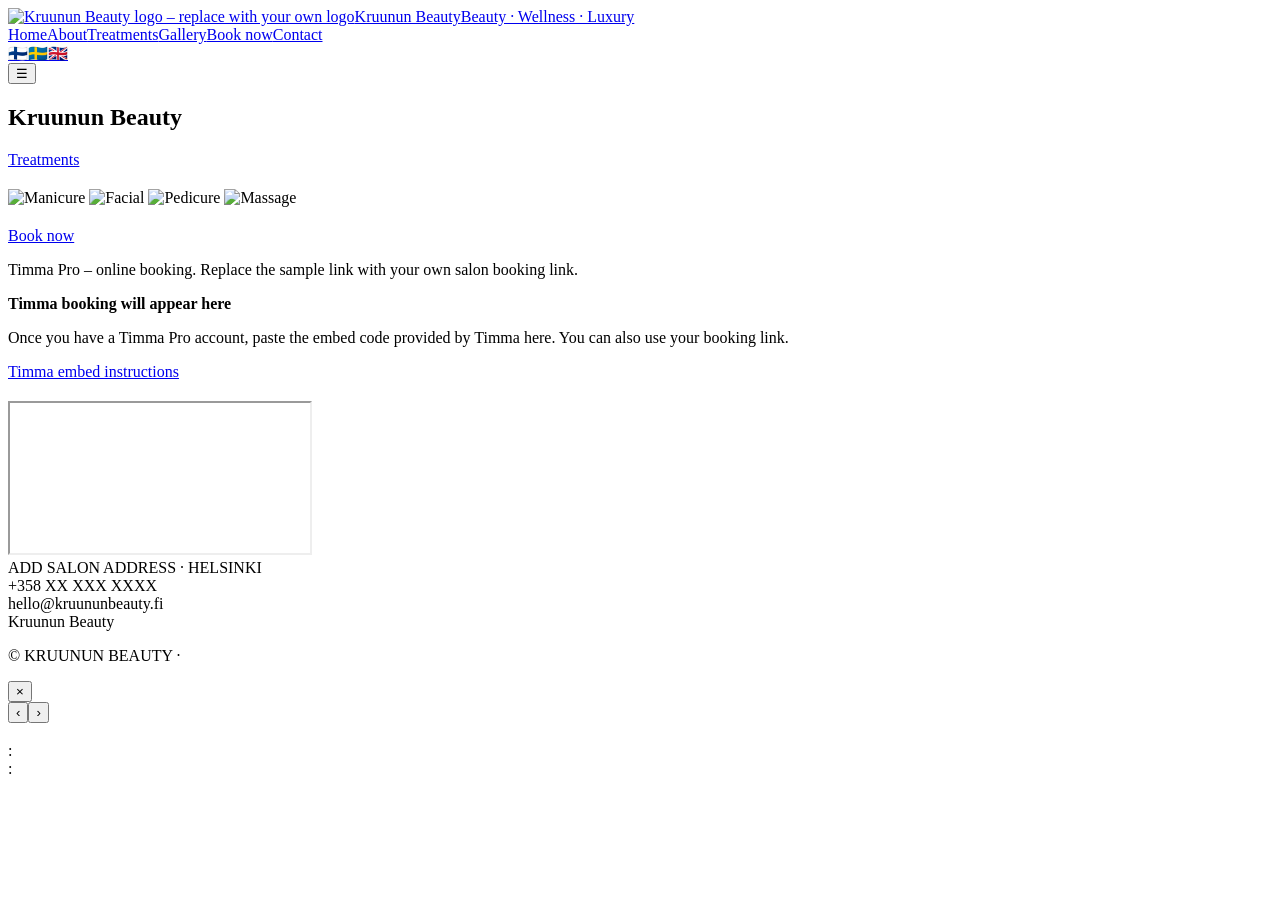
==== en.html @ 99317b8b "Create en.html" ====
<!doctype html>
<html lang="en" data-lang="en">
<head>
<meta charset="utf-8"><meta name="viewport" content="width=device-width, initial-scale=1">
<meta name="description" content="Kruunun Beauty – luxury beauty and wellness treatments in Helsinki.">
<meta name="theme-color" content="#f2e8d8">
<title>Kruunun Beauty | Beauty & Wellness</title>
<link rel="preconnect" href="https://fonts.googleapis.com"><link rel="preconnect" href="https://fonts.gstatic.com" crossorigin>
<link rel="stylesheet" href="assets/css/style.css">
</head>
<body>
<div class="goldline"></div>
<header><div class="nav-wrap">
<a class="brand" href="#home"><img src="assets/images/logo-placeholder.svg" alt="Kruunun Beauty logo – replace with your own logo"><span class="brand-copy"><span class="brand-name">Kruunun Beauty</span><span class="brand-tag">Beauty · Wellness · Luxury</span></span></a>
<div class="nav-side"><nav id="mainNav">
<a href="#home">Home</a><a href="#about">About</a><a href="#services">Treatments</a><a href="#gallery">Gallery</a><a href="#booking">Book now</a><a href="#contact">Contact</a>
</nav><div class="lang-switch"><a href="index.html" aria-label="Suomi">🇫🇮</a><a href="sv.html" aria-label="Svenska">🇸🇪</a><a class="active" href="en.html" aria-label="English">🇬🇧</a></div><button class="menu-toggle" id="menuToggle" aria-label="Open menu">☰</button></div>
</div></header>
<main>
<section class="hero" id="home">
<div class="hero-slides">
<div class="hero-slide active" style="background-image:url('https://images.unsplash.com/photo-1600948836101-f9ffda59d250?auto=format&fit=crop&w=2000&q=85')"></div>
<div class="hero-slide" style="background-image:url('https://images.unsplash.com/photo-1570172619644-dfd03ed5d881?auto=format&fit=crop&w=2000&q=85')"></div>
<div class="hero-slide" style="background-image:url('https://images.unsplash.com/photo-1604654894610-df63bc536371?auto=format&fit=crop&w=2000&q=85')"></div>
<div class="hero-slide" style="background-image:url('https://images.unsplash.com/photo-1540555700478-4be289fbecef?auto=format&fit=crop&w=2000&q=85')"></div>
</div><div class="hero-shade"></div><div class="hero-content"><div class="eyebrow" data-word="heroEyebrow"></div><h1>Kruunun Beauty</h1><p data-word="heroText"></p><a class="btn" href="#booking" data-word="heroBtn"></a></div>
</section>
<section class="section light" id="about"><div class="container about-grid"><div class="about-photo" role="img" aria-label="Beauty salon interior"></div><div class="about-copy"><div class="eyebrow" data-word="aboutEyebrow"></div><h2 data-word="aboutTitle"></h2><p data-word="about1"></p><p data-word="about2"></p><a class="btn btn-outline" href="#services">Treatments</a></div></div></section>
<section class="section" id="services"><div class="container"><div class="heading"><div class="eyebrow" data-word="serviceEyebrow"></div><h2 data-word="serviceTitle"></h2><p data-word="serviceIntro"></p></div><div class="services-track" id="servicesTrack"></div><p class="small-note" data-word="priceNote"></p></div></section>
<section class="section light" id="gallery"><div class="container"><div class="heading"><div class="eyebrow" data-word="galleryEyebrow"></div><h2 data-word="galleryTitle"></h2><p data-word="galleryIntro"></p></div><div class="gallery-grid">
<img src="https://images.unsplash.com/photo-1604654894610-df63bc536371?auto=format&fit=crop&w=800&q=85" alt="Manicure" loading="lazy">
<img src="https://images.unsplash.com/photo-1570172619644-dfd03ed5d881?auto=format&fit=crop&w=800&q=85" alt="Facial" loading="lazy">
<img src="https://images.unsplash.com/photo-1519014816548-bf5fe059798b?auto=format&fit=crop&w=800&q=85" alt="Pedicure" loading="lazy">
<img src="https://images.unsplash.com/photo-1540555700478-4be289fbecef?auto=format&fit=crop&w=800&q=85" alt="Massage" loading="lazy">
</div></div></section>
<section class="section" id="booking"><div class="container"><div class="heading"><div class="eyebrow" data-word="bookingEyebrow"></div><h2 data-word="bookingTitle"></h2><p data-word="bookingDesc"></p></div><div class="booking-panel"><div class="booking-copy"><h3 data-word="bookingTitle"></h3><p data-word="bookingDesc"></p><p data-word="bookingSetup"></p><a class="btn" id="bookingLink" href="https://varaa.timma.fi/YOUR_SALON_NAME" target="_blank" rel="noopener">Book now</a><p class="small-note">Timma Pro – online booking. Replace the sample link with your own salon booking link.</p></div>
<div class="booking-embed"><div class="booking-placeholder"><div><strong>Timma booking will appear here</strong><p>Once you have a Timma Pro account, paste the embed code provided by Timma here. You can also use your booking link.</p><p><a class="btn btn-outline" href="https://help.timma.fi/en/articles/5545566-online-booking" target="_blank" rel="noopener">Timma embed instructions</a></p></div></div>
<!-- PASTE YOUR TIMMA EMBED IFRAME CODE HERE. Delete the booking-placeholder div after pasting. --></div></div></div></section>
<section class="section light" id="contact"><div class="container"><div class="heading"><div class="eyebrow" data-word="contactEyebrow"></div><h2 data-word="contactTitle"></h2><p data-word="contactIntro"></p></div>
<div class="map-frame"><iframe title="Google Maps – Helsinki" loading="lazy" referrerpolicy="no-referrer-when-downgrade" src="https://www.google.com/maps?q=Helsinki%2C%20Finland&output=embed"></iframe></div>
<div class="contact-grid"><div class="contact-item"><strong data-word="address"></strong><span>ADD SALON ADDRESS · HELSINKI</span></div><div class="contact-item"><strong data-word="phone"></strong><span>+358 XX XXX XXXX</span></div><div class="contact-item"><strong data-word="email"></strong><span>hello@kruununbeauty.fi</span></div></div>
</div></section>
</main>
<footer><div class="footer-brand">Kruunun Beauty</div><p>© <span id="year"></span> KRUUNUN BEAUTY · <span data-word="footer"></span></p></footer>
<div class="modal" id="serviceModal" role="dialog" aria-modal="true" aria-labelledby="modalTitle"><div class="modal-box"><button class="modal-close" id="modalClose" aria-label="Close">×</button><div class="modal-grid"><div class="modal-gallery"><img id="modalImage" src="" alt=""><button class="slide-control prev" id="modalPrev" aria-label="Previous image">‹</button><button class="slide-control next" id="modalNext" aria-label="Next image">›</button><div class="slide-dots" id="modalDots"></div></div><div class="modal-copy"><div class="eyebrow" data-word="details"></div><h2 id="modalTitle"></h2><p id="modalDescription"></p><div class="detail-list"><div><span data-word="duration"></span>: <strong id="modalDuration"></strong></div><div><span data-word="price"></span>: <strong id="modalPrice"></strong></div></div><a class="btn" id="modalBook" href="#booking" data-word="bookTreatment"></a></div></div></div></div>
<script src="assets/js/site.js"></script>
</body></html>
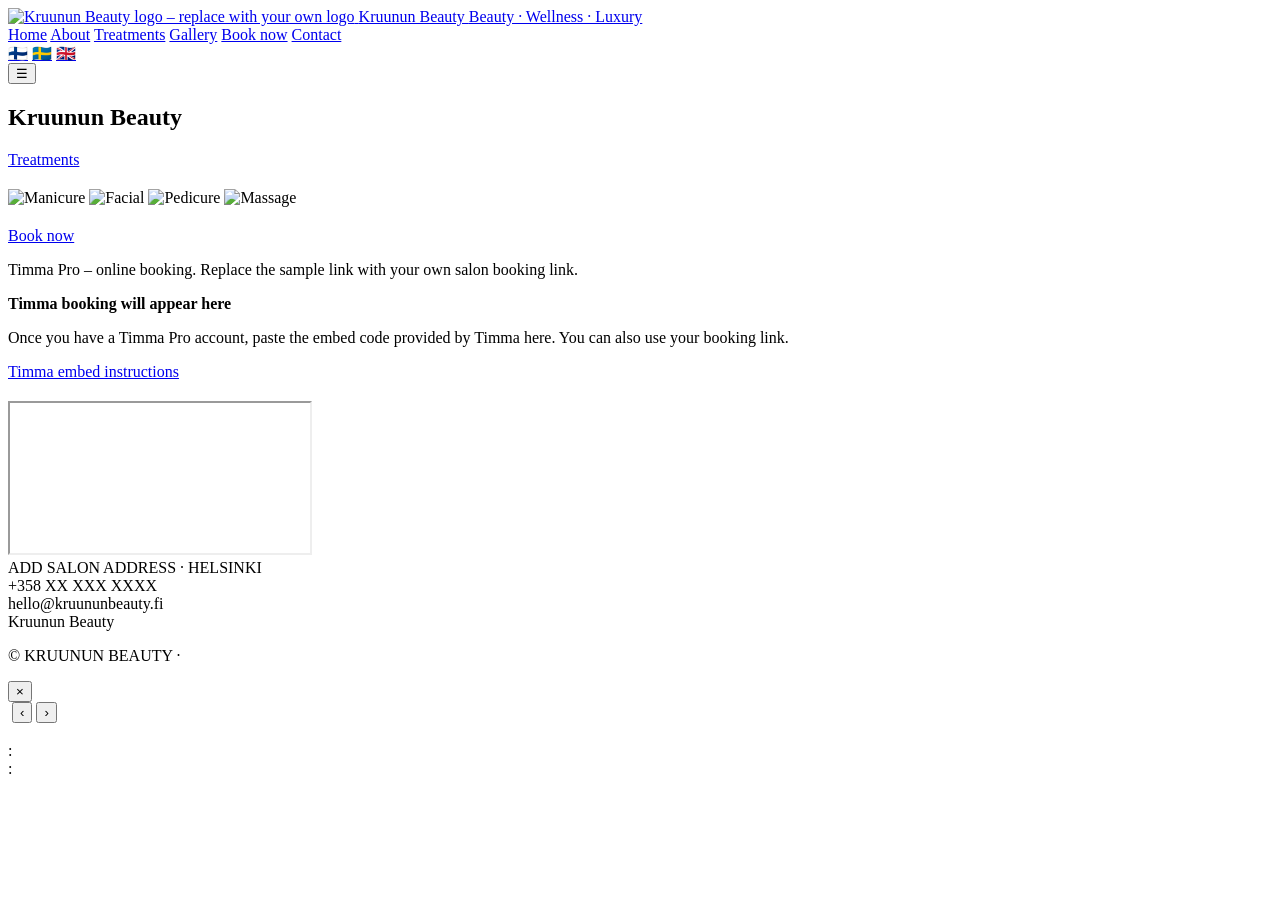
==== commit 9b7402f4: "Update en.html" ====
--- a/en.html
+++ b/en.html
@@ -1,47 +1,606 @@
-<!doctype html>
+
+<!DOCTYPE html>
 <html lang="en" data-lang="en">
+
 <head>
-<meta charset="utf-8"><meta name="viewport" content="width=device-width, initial-scale=1">
-<meta name="description" content="Kruunun Beauty – luxury beauty and wellness treatments in Helsinki.">
-<meta name="theme-color" content="#f2e8d8">
-<title>Kruunun Beauty | Beauty & Wellness</title>
-<link rel="preconnect" href="https://fonts.googleapis.com"><link rel="preconnect" href="https://fonts.gstatic.com" crossorigin>
-<link rel="stylesheet" href="assets/css/style.css">
+    <meta charset="utf-8">
+    <meta name="viewport" content="width=device-width, initial-scale=1">
+
+    <meta
+        name="description"
+        content="Kruunun Beauty – luxury beauty and wellness treatments in Helsinki."
+    >
+
+    <meta name="theme-color" content="#f2e8d8">
+
+    <title>Kruunun Beauty | Beauty & Wellness</title>
+
+    <!-- Google Fonts -->
+    <link rel="preconnect" href="https://fonts.googleapis.com">
+    <link
+        rel="preconnect"
+        href="https://fonts.gstatic.com"
+        crossorigin
+    >
+
+    <!-- Main stylesheet -->
+    <link rel="stylesheet" href="assets/css/style.css">
 </head>
+
+
 <body>
-<div class="goldline"></div>
-<header><div class="nav-wrap">
-<a class="brand" href="#home"><img src="assets/images/logo-placeholder.svg" alt="Kruunun Beauty logo – replace with your own logo"><span class="brand-copy"><span class="brand-name">Kruunun Beauty</span><span class="brand-tag">Beauty · Wellness · Luxury</span></span></a>
-<div class="nav-side"><nav id="mainNav">
-<a href="#home">Home</a><a href="#about">About</a><a href="#services">Treatments</a><a href="#gallery">Gallery</a><a href="#booking">Book now</a><a href="#contact">Contact</a>
-</nav><div class="lang-switch"><a href="index.html" aria-label="Suomi">🇫🇮</a><a href="sv.html" aria-label="Svenska">🇸🇪</a><a class="active" href="en.html" aria-label="English">🇬🇧</a></div><button class="menu-toggle" id="menuToggle" aria-label="Open menu">☰</button></div>
-</div></header>
-<main>
-<section class="hero" id="home">
-<div class="hero-slides">
-<div class="hero-slide active" style="background-image:url('https://images.unsplash.com/photo-1600948836101-f9ffda59d250?auto=format&fit=crop&w=2000&q=85')"></div>
-<div class="hero-slide" style="background-image:url('https://images.unsplash.com/photo-1570172619644-dfd03ed5d881?auto=format&fit=crop&w=2000&q=85')"></div>
-<div class="hero-slide" style="background-image:url('https://images.unsplash.com/photo-1604654894610-df63bc536371?auto=format&fit=crop&w=2000&q=85')"></div>
-<div class="hero-slide" style="background-image:url('https://images.unsplash.com/photo-1540555700478-4be289fbecef?auto=format&fit=crop&w=2000&q=85')"></div>
-</div><div class="hero-shade"></div><div class="hero-content"><div class="eyebrow" data-word="heroEyebrow"></div><h1>Kruunun Beauty</h1><p data-word="heroText"></p><a class="btn" href="#booking" data-word="heroBtn"></a></div>
-</section>
-<section class="section light" id="about"><div class="container about-grid"><div class="about-photo" role="img" aria-label="Beauty salon interior"></div><div class="about-copy"><div class="eyebrow" data-word="aboutEyebrow"></div><h2 data-word="aboutTitle"></h2><p data-word="about1"></p><p data-word="about2"></p><a class="btn btn-outline" href="#services">Treatments</a></div></div></section>
-<section class="section" id="services"><div class="container"><div class="heading"><div class="eyebrow" data-word="serviceEyebrow"></div><h2 data-word="serviceTitle"></h2><p data-word="serviceIntro"></p></div><div class="services-track" id="servicesTrack"></div><p class="small-note" data-word="priceNote"></p></div></section>
-<section class="section light" id="gallery"><div class="container"><div class="heading"><div class="eyebrow" data-word="galleryEyebrow"></div><h2 data-word="galleryTitle"></h2><p data-word="galleryIntro"></p></div><div class="gallery-grid">
-<img src="https://images.unsplash.com/photo-1604654894610-df63bc536371?auto=format&fit=crop&w=800&q=85" alt="Manicure" loading="lazy">
-<img src="https://images.unsplash.com/photo-1570172619644-dfd03ed5d881?auto=format&fit=crop&w=800&q=85" alt="Facial" loading="lazy">
-<img src="https://images.unsplash.com/photo-1519014816548-bf5fe059798b?auto=format&fit=crop&w=800&q=85" alt="Pedicure" loading="lazy">
-<img src="https://images.unsplash.com/photo-1540555700478-4be289fbecef?auto=format&fit=crop&w=800&q=85" alt="Massage" loading="lazy">
-</div></div></section>
-<section class="section" id="booking"><div class="container"><div class="heading"><div class="eyebrow" data-word="bookingEyebrow"></div><h2 data-word="bookingTitle"></h2><p data-word="bookingDesc"></p></div><div class="booking-panel"><div class="booking-copy"><h3 data-word="bookingTitle"></h3><p data-word="bookingDesc"></p><p data-word="bookingSetup"></p><a class="btn" id="bookingLink" href="https://varaa.timma.fi/YOUR_SALON_NAME" target="_blank" rel="noopener">Book now</a><p class="small-note">Timma Pro – online booking. Replace the sample link with your own salon booking link.</p></div>
-<div class="booking-embed"><div class="booking-placeholder"><div><strong>Timma booking will appear here</strong><p>Once you have a Timma Pro account, paste the embed code provided by Timma here. You can also use your booking link.</p><p><a class="btn btn-outline" href="https://help.timma.fi/en/articles/5545566-online-booking" target="_blank" rel="noopener">Timma embed instructions</a></p></div></div>
-<!-- PASTE YOUR TIMMA EMBED IFRAME CODE HERE. Delete the booking-placeholder div after pasting. --></div></div></div></section>
-<section class="section light" id="contact"><div class="container"><div class="heading"><div class="eyebrow" data-word="contactEyebrow"></div><h2 data-word="contactTitle"></h2><p data-word="contactIntro"></p></div>
-<div class="map-frame"><iframe title="Google Maps – Helsinki" loading="lazy" referrerpolicy="no-referrer-when-downgrade" src="https://www.google.com/maps?q=Helsinki%2C%20Finland&output=embed"></iframe></div>
-<div class="contact-grid"><div class="contact-item"><strong data-word="address"></strong><span>ADD SALON ADDRESS · HELSINKI</span></div><div class="contact-item"><strong data-word="phone"></strong><span>+358 XX XXX XXXX</span></div><div class="contact-item"><strong data-word="email"></strong><span>hello@kruununbeauty.fi</span></div></div>
-</div></section>
-</main>
-<footer><div class="footer-brand">Kruunun Beauty</div><p>© <span id="year"></span> KRUUNUN BEAUTY · <span data-word="footer"></span></p></footer>
-<div class="modal" id="serviceModal" role="dialog" aria-modal="true" aria-labelledby="modalTitle"><div class="modal-box"><button class="modal-close" id="modalClose" aria-label="Close">×</button><div class="modal-grid"><div class="modal-gallery"><img id="modalImage" src="" alt=""><button class="slide-control prev" id="modalPrev" aria-label="Previous image">‹</button><button class="slide-control next" id="modalNext" aria-label="Next image">›</button><div class="slide-dots" id="modalDots"></div></div><div class="modal-copy"><div class="eyebrow" data-word="details"></div><h2 id="modalTitle"></h2><p id="modalDescription"></p><div class="detail-list"><div><span data-word="duration"></span>: <strong id="modalDuration"></strong></div><div><span data-word="price"></span>: <strong id="modalPrice"></strong></div></div><a class="btn" id="modalBook" href="#booking" data-word="bookTreatment"></a></div></div></div></div>
-<script src="assets/js/site.js"></script>
-</body></html>
+
+    <!-- Top decorative line -->
+    <div class="goldline"></div>
+
+
+    <!-- HEADER / NAVIGATION -->
+    <header>
+        <div class="nav-wrap">
+
+            <!-- Brand / Logo -->
+            <a class="brand" href="#home">
+
+                <img
+                    src="assets/images/logo-placeholder.svg"
+                    alt="Kruunun Beauty logo – replace with your own logo"
+                >
+
+                <span class="brand-copy">
+                    <span class="brand-name">
+                        Kruunun Beauty
+                    </span>
+
+                    <span class="brand-tag">
+                        Beauty · Wellness · Luxury
+                    </span>
+                </span>
+
+            </a>
+
+
+            <!-- Navigation -->
+            <div class="nav-side">
+
+                <nav id="mainNav">
+                    <a href="#home">Home</a>
+                    <a href="#about">About</a>
+                    <a href="#services">Treatments</a>
+                    <a href="#gallery">Gallery</a>
+                    <a href="#booking">Book now</a>
+                    <a href="#contact">Contact</a>
+                </nav>
+
+
+                <!-- Language selector -->
+                <div class="lang-switch">
+                    <a href="index.html" aria-label="Suomi">🇫🇮</a>
+                    <a href="sv.html" aria-label="Svenska">🇸🇪</a>
+                    <a
+                        class="active"
+                        href="en.html"
+                        aria-label="English"
+                    >
+                        🇬🇧
+                    </a>
+                </div>
+
+
+                <!-- Mobile menu button -->
+                <button
+                    class="menu-toggle"
+                    id="menuToggle"
+                    aria-label="Open menu"
+                >
+                    ☰
+                </button>
+
+            </div>
+
+        </div>
+    </header>
+
+
+
+    <!-- MAIN CONTENT -->
+    <main>
+
+
+        <!-- HERO SECTION -->
+        <section class="hero" id="home">
+
+            <!-- Hero slideshow -->
+            <div class="hero-slides">
+
+                <div
+                    class="hero-slide active"
+                    style="background-image: url('https://images.unsplash.com/photo-1600948836101-f9ffda59d250?auto=format&fit=crop&w=2000&q=85')"
+                ></div>
+
+                <div
+                    class="hero-slide"
+                    style="background-image: url('https://images.unsplash.com/photo-1570172619644-dfd03ed5d881?auto=format&fit=crop&w=2000&q=85')"
+                ></div>
+
+                <div
+                    class="hero-slide"
+                    style="background-image: url('https://images.unsplash.com/photo-1604654894610-df63bc536371?auto=format&fit=crop&w=2000&q=85')"
+                ></div>
+
+                <div
+                    class="hero-slide"
+                    style="background-image: url('https://images.unsplash.com/photo-1540555700478-4be289fbecef?auto=format&fit=crop&w=2000&q=85')"
+                ></div>
+
+            </div>
+
+
+            <div class="hero-shade"></div>
+
+
+            <!-- Hero text -->
+            <div class="hero-content">
+
+                <div
+                    class="eyebrow"
+                    data-word="heroEyebrow"
+                ></div>
+
+                <h1>Kruunun Beauty</h1>
+
+                <p data-word="heroText"></p>
+
+                <a
+                    class="btn"
+                    href="#booking"
+                    data-word="heroBtn"
+                ></a>
+
+            </div>
+
+        </section>
+
+
+
+        <!-- ABOUT SECTION -->
+        <section class="section light" id="about">
+
+            <div class="container about-grid">
+
+                <div
+                    class="about-photo"
+                    role="img"
+                    aria-label="Beauty salon interior"
+                ></div>
+
+
+                <div class="about-copy">
+
+                    <div
+                        class="eyebrow"
+                        data-word="aboutEyebrow"
+                    ></div>
+
+                    <h2 data-word="aboutTitle"></h2>
+
+                    <p data-word="about1"></p>
+
+                    <p data-word="about2"></p>
+
+                    <a
+                        class="btn btn-outline"
+                        href="#services"
+                    >
+                        Treatments
+                    </a>
+
+                </div>
+
+            </div>
+
+        </section>
+
+
+
+        <!-- SERVICES SECTION -->
+        <section class="section" id="services">
+
+            <div class="container">
+
+                <div class="heading">
+
+                    <div
+                        class="eyebrow"
+                        data-word="serviceEyebrow"
+                    ></div>
+
+                    <h2 data-word="serviceTitle"></h2>
+
+                    <p data-word="serviceIntro"></p>
+
+                </div>
+
+
+                <!-- Service cards are generated by JavaScript -->
+                <div
+                    class="services-track"
+                    id="servicesTrack"
+                ></div>
+
+
+                <p
+                    class="small-note"
+                    data-word="priceNote"
+                ></p>
+
+            </div>
+
+        </section>
+
+
+
+        <!-- GALLERY SECTION -->
+        <section class="section light" id="gallery">
+
+            <div class="container">
+
+                <div class="heading">
+
+                    <div
+                        class="eyebrow"
+                        data-word="galleryEyebrow"
+                    ></div>
+
+                    <h2 data-word="galleryTitle"></h2>
+
+                    <p data-word="galleryIntro"></p>
+
+                </div>
+
+
+                <!-- Gallery images -->
+                <div class="gallery-grid">
+
+                    <img
+                        src="https://images.unsplash.com/photo-1604654894610-df63bc536371?auto=format&fit=crop&w=800&q=85"
+                        alt="Manicure"
+                        loading="lazy"
+                    >
+
+                    <img
+                        src="https://images.unsplash.com/photo-1570172619644-dfd03ed5d881?auto=format&fit=crop&w=800&q=85"
+                        alt="Facial"
+                        loading="lazy"
+                    >
+
+                    <img
+                        src="https://images.unsplash.com/photo-1519014816548-bf5fe059798b?auto=format&fit=crop&w=800&q=85"
+                        alt="Pedicure"
+                        loading="lazy"
+                    >
+
+                    <img
+                        src="https://images.unsplash.com/photo-1540555700478-4be289fbecef?auto=format&fit=crop&w=800&q=85"
+                        alt="Massage"
+                        loading="lazy"
+                    >
+
+                </div>
+
+            </div>
+
+        </section>
+
+
+
+        <!-- BOOKING SECTION -->
+        <section class="section" id="booking">
+
+            <div class="container">
+
+                <div class="heading">
+
+                    <div
+                        class="eyebrow"
+                        data-word="bookingEyebrow"
+                    ></div>
+
+                    <h2 data-word="bookingTitle"></h2>
+
+                    <p data-word="bookingDesc"></p>
+
+                </div>
+
+
+                <div class="booking-panel">
+
+
+                    <!-- Booking information -->
+                    <div class="booking-copy">
+
+                        <h3 data-word="bookingTitle"></h3>
+
+                        <p data-word="bookingDesc"></p>
+
+                        <p data-word="bookingSetup"></p>
+
+
+                        <a
+                            class="btn"
+                            id="bookingLink"
+                            href="https://varaa.timma.fi/YOUR_SALON_NAME"
+                            target="_blank"
+                            rel="noopener"
+                        >
+                            Book now
+                        </a>
+
+
+                        <p class="small-note">
+                            Timma Pro – online booking.
+                            Replace the sample link with your own salon booking link.
+                        </p>
+
+                    </div>
+
+
+
+                    <!-- Timma booking embed -->
+                    <div class="booking-embed">
+
+                        <div class="booking-placeholder">
+
+                            <div>
+
+                                <strong>
+                                    Timma booking will appear here
+                                </strong>
+
+                                <p>
+                                    Once you have a Timma Pro account,
+                                    paste the embed code provided by Timma here.
+                                    You can also use your booking link.
+                                </p>
+
+                                <p>
+
+                                    <a
+                                        class="btn btn-outline"
+                                        href="https://help.timma.fi/en/articles/5545566-online-booking"
+                                        target="_blank"
+                                        rel="noopener"
+                                    >
+                                        Timma embed instructions
+                                    </a>
+
+                                </p>
+
+                            </div>
+
+                        </div>
+
+
+                        <!--
+                            PASTE YOUR TIMMA EMBED IFRAME CODE HERE.
+
+                            Delete the booking-placeholder div
+                            after pasting your embed code.
+                        -->
+
+                    </div>
+
+                </div>
+
+            </div>
+
+        </section>
+
+
+
+        <!-- CONTACT SECTION -->
+        <section class="section light" id="contact">
+
+            <div class="container">
+
+                <div class="heading">
+
+                    <div
+                        class="eyebrow"
+                        data-word="contactEyebrow"
+                    ></div>
+
+                    <h2 data-word="contactTitle"></h2>
+
+                    <p data-word="contactIntro"></p>
+
+                </div>
+
+
+                <!-- Google Maps -->
+                <div class="map-frame">
+
+                    <iframe
+                        title="Google Maps – Helsinki"
+                        loading="lazy"
+                        referrerpolicy="no-referrer-when-downgrade"
+                        src="https://www.google.com/maps?q=Helsinki%2C%20Finland&output=embed"
+                    ></iframe>
+
+                </div>
+
+
+
+                <!-- Contact details -->
+                <div class="contact-grid">
+
+
+                    <div class="contact-item">
+
+                        <strong data-word="address"></strong>
+
+                        <span>
+                            ADD SALON ADDRESS · HELSINKI
+                        </span>
+
+                    </div>
+
+
+                    <div class="contact-item">
+
+                        <strong data-word="phone"></strong>
+
+                        <span>
+                            +358 XX XXX XXXX
+                        </span>
+
+                    </div>
+
+
+                    <div class="contact-item">
+
+                        <strong data-word="email"></strong>
+
+                        <span>
+                            hello@kruununbeauty.fi
+                        </span>
+
+                    </div>
+
+                </div>
+
+            </div>
+
+        </section>
+
+    </main>
+
+
+
+    <!-- FOOTER -->
+    <footer>
+
+        <div class="footer-brand">
+            Kruunun Beauty
+        </div>
+
+        <p>
+            © <span id="year"></span>
+            KRUUNUN BEAUTY ·
+            <span data-word="footer"></span>
+        </p>
+
+    </footer>
+
+
+
+    <!-- SERVICE MODAL -->
+    <div
+        class="modal"
+        id="serviceModal"
+        role="dialog"
+        aria-modal="true"
+        aria-labelledby="modalTitle"
+    >
+
+        <div class="modal-box">
+
+            <!-- Close button -->
+            <button
+                class="modal-close"
+                id="modalClose"
+                aria-label="Close"
+            >
+                ×
+            </button>
+
+
+            <div class="modal-grid">
+
+
+                <!-- Modal image gallery -->
+                <div class="modal-gallery">
+
+                    <img
+                        id="modalImage"
+                        src=""
+                        alt=""
+                    >
+
+
+                    <button
+                        class="slide-control prev"
+                        id="modalPrev"
+                        aria-label="Previous image"
+                    >
+                        ‹
+                    </button>
+
+
+                    <button
+                        class="slide-control next"
+                        id="modalNext"
+                        aria-label="Next image"
+                    >
+                        ›
+                    </button>
+
+
+                    <div
+                        class="slide-dots"
+                        id="modalDots"
+                    ></div>
+
+                </div>
+
+
+
+                <!-- Modal treatment information -->
+                <div class="modal-copy">
+
+                    <div
+                        class="eyebrow"
+                        data-word="details"
+                    ></div>
+
+                    <h2 id="modalTitle"></h2>
+
+                    <p id="modalDescription"></p>
+
+
+                    <div class="detail-list">
+
+                        <div>
+                            <span data-word="duration"></span>:
+                            <strong id="modalDuration"></strong>
+                        </div>
+
+                        <div>
+                            <span data-word="price"></span>:
+                            <strong id="modalPrice"></strong>
+                        </div>
+
+                    </div>
+
+
+                    <a
+                        class="btn"
+                        id="modalBook"
+                        href="#booking"
+                        data-word="bookTreatment"
+                    ></a>
+
+                </div>
+
+            </div>
+
+        </div>
+
+    </div>
+
+
+
+    <!-- JAVASCRIPT -->
+    <script src="assets/js/site.js"></script>
+
+</body>
+</html>
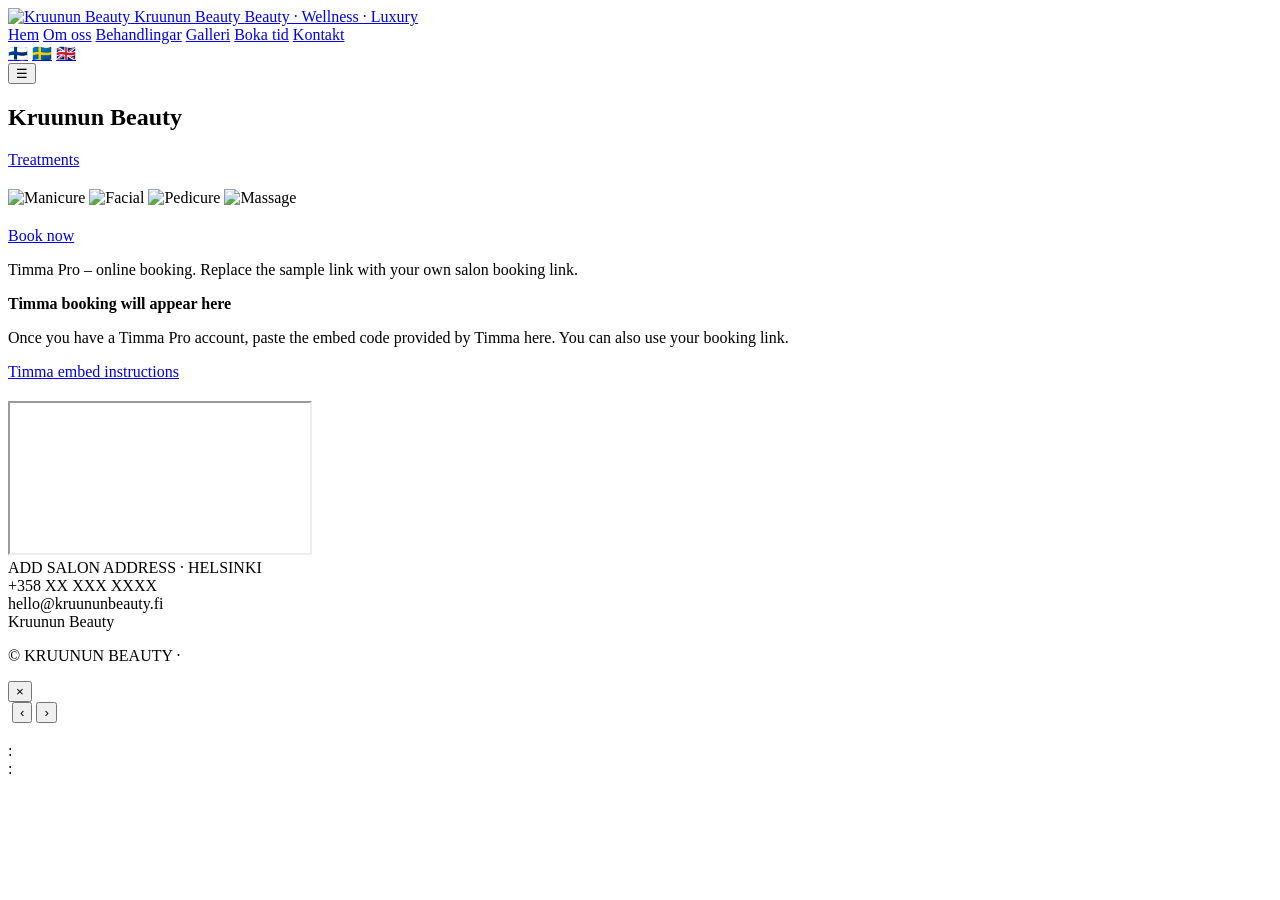
==== commit a0a29864: "Update en.html" ====
--- a/en.html
+++ b/en.html
@@ -34,71 +34,72 @@
     <div class="goldline"></div>
 
 
-    <!-- HEADER / NAVIGATION -->
-    <header>
-        <div class="nav-wrap">
-
-            <!-- Brand / Logo -->
-            <a class="brand" href="#home">
-
-                <img
-                    src="assets/images/logo-placeholder.svg"
-                    alt="Kruunun Beauty logo – replace with your own logo"
-                >
-
-                <span class="brand-copy">
-                    <span class="brand-name">
-                        Kruunun Beauty
-                    </span>
-
-                    <span class="brand-tag">
-                        Beauty · Wellness · Luxury
-                    </span>
+
+<header class="site-header">
+
+    <div class="nav-wrap">
+
+        <!-- LOGOTYP OCH FÖRETAGSNAMN -->
+        <a class="brand" href="#home">
+
+            <img
+                src="assets/images/logo.png"
+                alt="Kruunun Beauty"
+                class="brand-logo"
+            >
+
+            <span class="brand-copy">
+                <span class="brand-name">
+                    Kruunun Beauty
                 </span>
 
-            </a>
-
-
-            <!-- Navigation -->
-            <div class="nav-side">
-
-                <nav id="mainNav">
-                    <a href="#home">Home</a>
-                    <a href="#about">About</a>
-                    <a href="#services">Treatments</a>
-                    <a href="#gallery">Gallery</a>
-                    <a href="#booking">Book now</a>
-                    <a href="#contact">Contact</a>
-                </nav>
-
-
-                <!-- Language selector -->
-                <div class="lang-switch">
-                    <a href="index.html" aria-label="Suomi">🇫🇮</a>
-                    <a href="sv.html" aria-label="Svenska">🇸🇪</a>
-                    <a
-                        class="active"
-                        href="en.html"
-                        aria-label="English"
-                    >
-                        🇬🇧
-                    </a>
-                </div>
-
-
-                <!-- Mobile menu button -->
-                <button
-                    class="menu-toggle"
-                    id="menuToggle"
-                    aria-label="Open menu"
-                >
-                    ☰
-                </button>
-
-            </div>
+                <span class="brand-tag">
+                    Beauty · Wellness · Luxury
+                </span>
+            </span>
+
+        </a>
+
+        <!-- NAVIGATION OCH SPRÅK -->
+        <div class="nav-side">
+
+            <nav id="mainNav">
+
+                <a href="#home">Hem</a>
+                <a href="#about">Om oss</a>
+                <a href="#services">Behandlingar</a>
+                <a href="#gallery">Galleri</a>
+                <a href="#booking">Boka tid</a>
+                <a href="#contact">Kontakt</a>
+
+            </nav>
+
+            <!-- SPRÅKVÄLJARE -->
+            <div class="lang-switch">
+
+                <a href="index.html" aria-label="Suomi">🇫🇮</a>
+                <a href="sv.html" class="active" aria-label="Svenska">🇸🇪</a>
+                <a href="en.html" aria-label="English">🇬🇧</a>
+
+            </div>
+
+            <!-- MOBILMENY -->
+            <button
+                class="menu-toggle"
+                id="menuToggle"
+                aria-label="Öppna meny"
+                aria-expanded="false"
+                aria-controls="mainNav"
+            >
+                ☰
+            </button>
 
         </div>
-    </header>
+
+    </div>
+
+</header>
+
 
 
 
